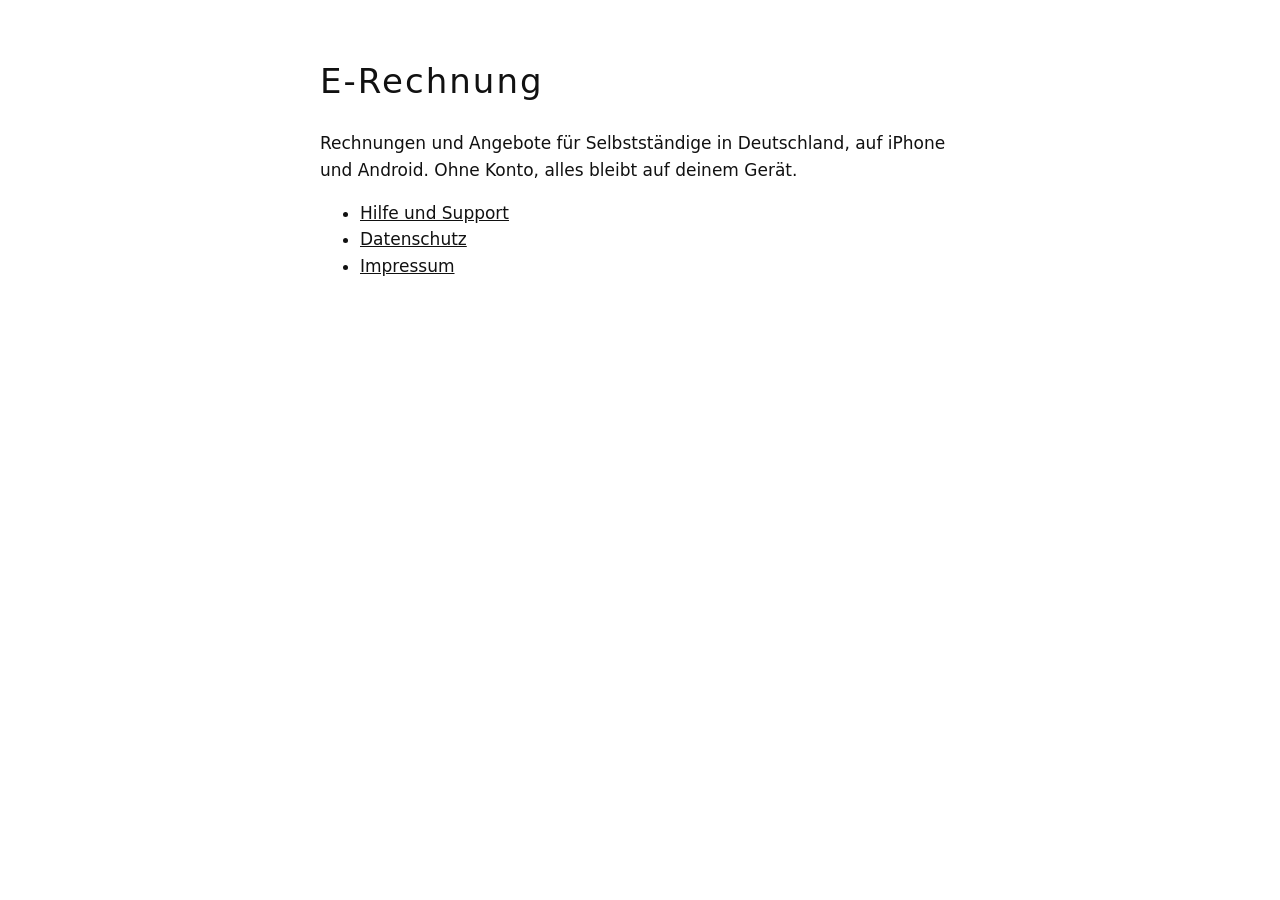
==== e-rechnung/index.html @ 0e4d4bf8 "E-Rechnung: Hilfe, Datenschutz und Impressum Co-Authored-By: Claude Opus 5.5 <noreply@anthropic.com>" ====
<!doctype html>
<html lang="de"><head><meta charset="utf-8"><meta name="viewport" content="width=device-width, initial-scale=1"><title>E-Rechnung</title>
<style>body{max-width:640px;margin:0 auto;padding:32px 20px;font:17px/1.55 system-ui,sans-serif;color:#111}h1{font-weight:300;letter-spacing:.06em}a{color:inherit}@media(prefers-color-scheme:dark){body{background:#000;color:#f2f2f2}}</style></head>
<body><h1>E-Rechnung</h1>
<p>Rechnungen und Angebote für Selbstständige in Deutschland, auf iPhone und Android. Ohne Konto, alles bleibt auf deinem Gerät.</p>
<ul><li><a href="support/">Hilfe und Support</a></li><li><a href="datenschutz/">Datenschutz</a></li><li><a href="impressum/">Impressum</a></li></ul>
</body></html>
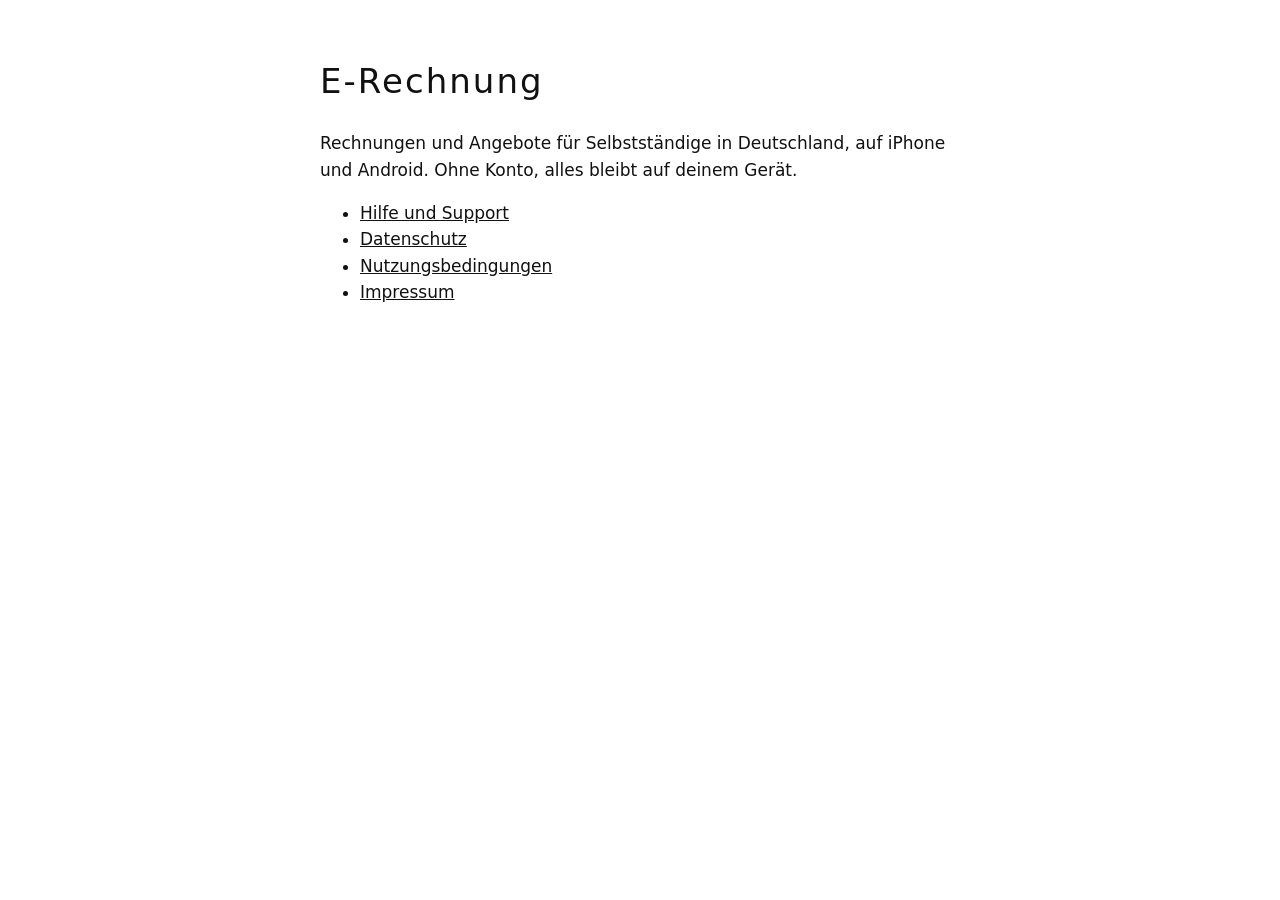
==== commit 4b880a81: "E-Rechnung: Nutzungsbedingungen Co-Authored-By: Claude Opus 5.5 <noreply@anthropic.com>" ====
--- a/e-rechnung/index.html
+++ b/e-rechnung/index.html
@@ -3,5 +3,5 @@
 <style>body{max-width:640px;margin:0 auto;padding:32px 20px;font:17px/1.55 system-ui,sans-serif;color:#111}h1{font-weight:300;letter-spacing:.06em}a{color:inherit}@media(prefers-color-scheme:dark){body{background:#000;color:#f2f2f2}}</style></head>
 <body><h1>E-Rechnung</h1>
 <p>Rechnungen und Angebote für Selbstständige in Deutschland, auf iPhone und Android. Ohne Konto, alles bleibt auf deinem Gerät.</p>
-<ul><li><a href="support/">Hilfe und Support</a></li><li><a href="datenschutz/">Datenschutz</a></li><li><a href="impressum/">Impressum</a></li></ul>
+<ul><li><a href="support/">Hilfe und Support</a></li><li><a href="datenschutz/">Datenschutz</a></li><li><a href="nutzungsbedingungen/">Nutzungsbedingungen</a></li><li><a href="impressum/">Impressum</a></li></ul>
 </body></html>
